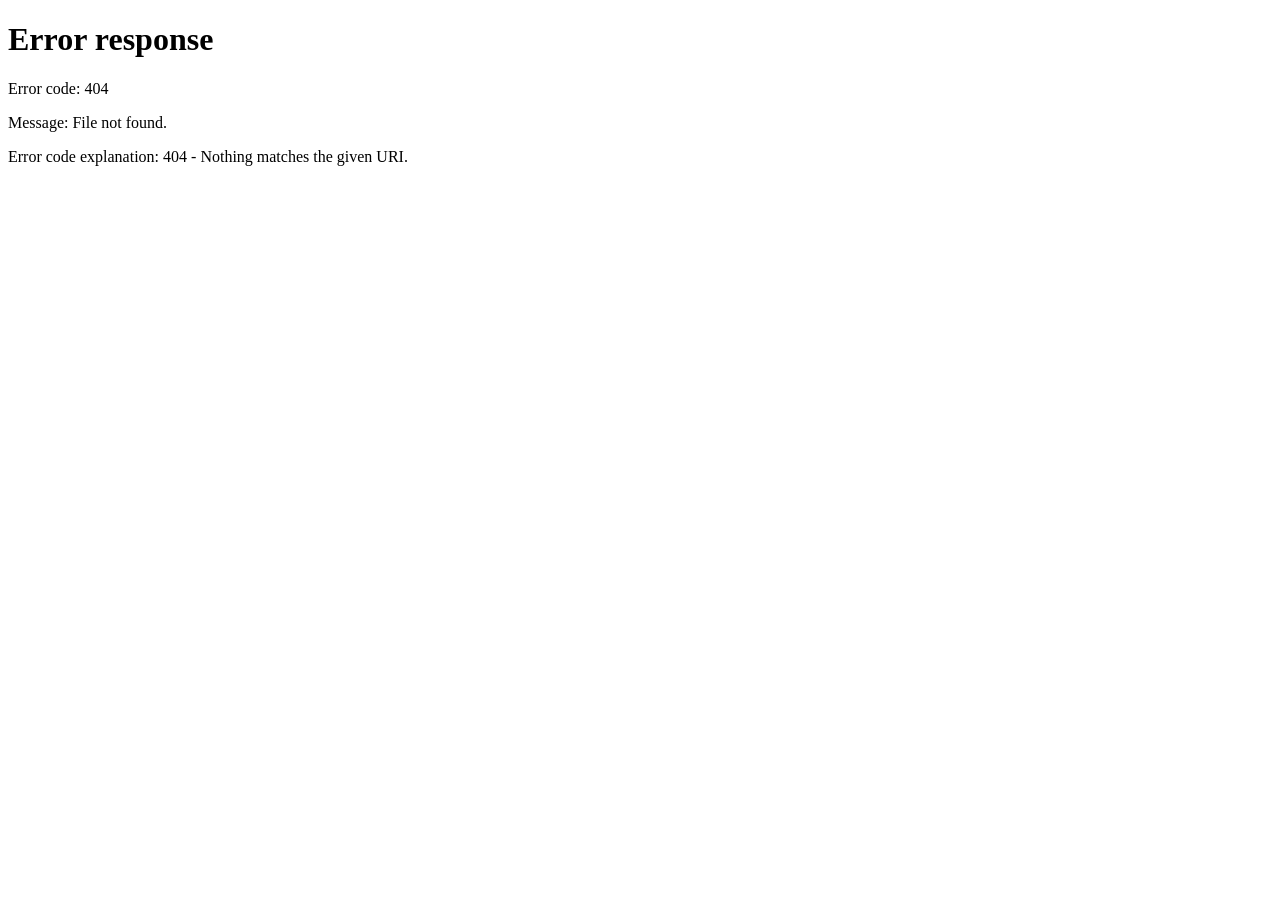
==== profile.html @ 440b8e1d "Create profile.html" ====
<!DOCTYPE html>
<html lang="en">
<head>
  <meta charset="UTF-8">
  <title>Student Profile | Geegstack University</title>
  <link rel="stylesheet" href="create.css">
  <style>
    .profile-container {
      max-width: 420px;
      margin: 100px auto;
      background: rgba(255, 255, 255, 0.7);
      padding: 30px 20px;
      border-radius: 20px;
      box-shadow: 0 0 15px rgba(0, 0, 0, 0.15);
      text-align: center;
      position: relative;
    }

    .avatar {
      font-size: 48px;
      display: flex;
      align-items: center;
      justify-content: center;
      background: white;
      width: 100px;
      height: 100px;
      margin: -80px auto 10px;
      border-radius: 50%;
      box-shadow: 0 4px 12px rgba(0,0,0,0.2);
      border: 3px solid #4ad;
    }

    .profile-data {
      text-align: left;
      margin-top: 20px;
    }

    .profile-data p {
      margin: 8px 0;
      font-size: 16px;
    }

    .logout-btn {
      margin-top: 20px;
      background: #f33;
    }

    .logout-btn:hover {
      background: #c00;
    }
  </style>
</head>
<body>

<!-- Sidebar Toggle Button -->
<div class="menu-icon" onclick="toggleSidebar()">☰</div>

<!-- Sidebar Menu -->
<div class="sidebar" id="sidebar">
  <a href="fees.html">💳 Fees</a>
  <a href="result.html">📊 Results</a>
  <a href="login.html">🚪 Logout</a>
</div>

<!-- Overlay -->
<div class="overlay" id="overlay" onclick="toggleSidebar()"></div>

<header>
  📘 Geegstack University
</header>

<div class="profile-container">
  <div class="avatar" id="avatar">🧑‍🎓</div>
  <h2 id="profileName">Student Name</h2>

  <div class="profile-data">
    <p><strong>Matric No:</strong> <span id="matric"></span></p>
    <p><strong>Email:</strong> <span id="email"></span></p>
    <p><strong>DOB:</strong> <span id="dob"></span></p>
    <p><strong>Gender:</strong> <span id="gender"></span></p>
    <p><strong>Bio:</strong> <span id="bio"></span></p>
  </div>

  <button class="logout-btn" onclick="logout()">Logout</button>
</div>

<footer>&copy; Geegstack University <span id="year"></span></footer>

<script>
  document.getElementById("year").textContent = new Date().getFullYear();

  // 🔐 Check if logged in
  const loggedIn = localStorage.getItem("isLoggedIn");
  const userEmail = localStorage.getItem("loggedInEmail");
  const userData = localStorage.getItem(userEmail);
  const user = userData ? JSON.parse(userData) : null;

  if (!loggedIn || !user) {
    alert("You must log in first.");
    window.location.href = "login.html";
  } else {
    document.getElementById("profileName").textContent = user.name;
    document.getElementById("matric").textContent = user.matric;
    document.getElementById("email").textContent = user.email;
    document.getElementById("dob").textContent = user.dob;
    document.getElementById("gender").textContent = user.gender;
    document.getElementById("bio").textContent = user.bio;
  }

  // 📂 Sidebar Toggle
  function toggleSidebar() {
    const sidebar = document.getElementById('sidebar');
    const overlay = document.getElementById('overlay');
    if (sidebar.style.left === '0px') {
      sidebar.style.left = '-250px';
      overlay.style.display = 'none';
    } else {
      sidebar.style.left = '0px';
      overlay.style.display = 'block';
    }
  }

  // 🚪 Logout Function
  function logout() {
    localStorage.removeItem("isLoggedIn");
    localStorage.removeItem("loggedInEmail");
    window.location.href = "login.html";
  }
</script>

</body>
</html>
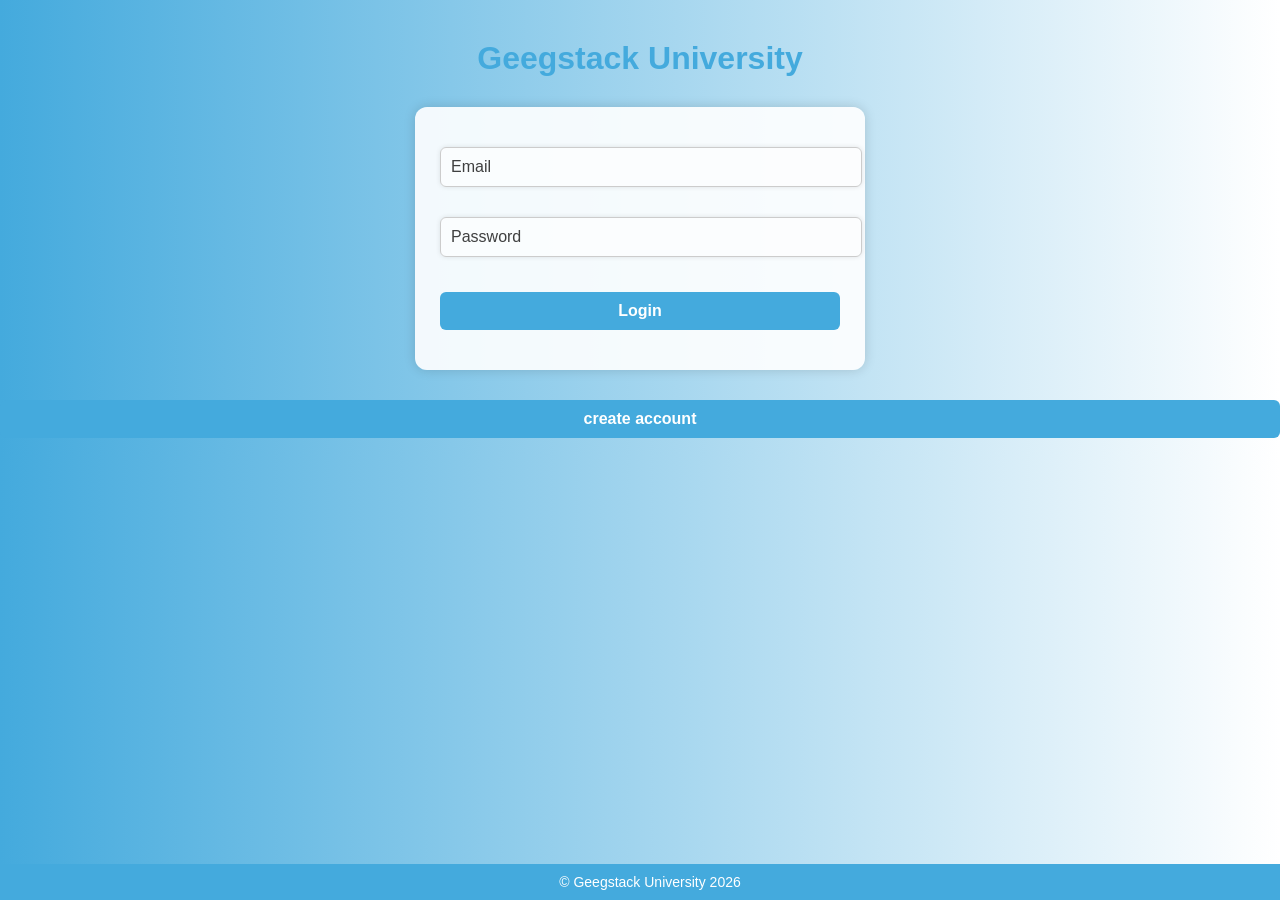
==== commit 32ab53e1: "Update profile.html" ====
--- a/profile.html
+++ b/profile.html
@@ -59,7 +59,7 @@
 <div class="sidebar" id="sidebar">
   <a href="fees.html">💳 Fees</a>
   <a href="result.html">📊 Results</a>
-  <a href="login.html">🚪 Logout</a>
+  <a href="index.html">🚪 Logout</a>
 </div>
 
 <!-- Overlay -->
@@ -97,7 +97,7 @@
 
   if (!loggedIn || !user) {
     alert("You must log in first.");
-    window.location.href = "login.html";
+    window.location.href = "index.html";
   } else {
     document.getElementById("profileName").textContent = user.name;
     document.getElementById("matric").textContent = user.matric;
--- a/create.css
+++ b/create.css
@@ -0,0 +1,128 @@
+/* Geegstack University Style */
+
+body {
+  margin: 0;
+  font-family: "Segoe UI", sans-serif;
+  background: #fefefe;
+  color: #222;
+}
+
+header, footer {
+  background-color: #4ad;
+  color: white;
+  padding: 10px 20px;
+  text-align: center;
+}
+
+header img {
+  height: 50px;
+  vertical-align: middle;
+}
+
+h1, h2 {
+  color: #4ad;
+}
+
+form {
+  max-width: 400px;
+  margin: 20px auto;
+  background: #fff;
+  padding: 20px;
+  border-radius: 12px;
+  box-shadow: 0 0 10px #ccc;
+}
+
+input, select, textarea, button {
+  width: 100%;
+  padding: 10px;
+  margin-top: 10px;
+  margin-bottom: 15px;
+  border: 1px solid #ccc;
+  border-radius: 8px;
+  font-size: 16px;
+}
+
+button {
+  background: #4ad;
+  color: white;
+  border: none;
+  cursor: pointer;
+  transition: background 0.3s;
+}
+
+button:hover {
+  background: #38a;
+}
+
+footer {
+  position: fixed;
+  width: 100%;
+  bottom: 0;
+  font-size: 14px;
+}
+.menu-icon {
+  font-size: 24px;
+  cursor: pointer;
+  padding: 10px 15px;
+  background: #4ad;
+  color: white;
+  position: fixed;
+  top: 10px;
+  left: 10px;
+  z-index: 1001;
+  border-radius: 6px;
+}
+
+.sidebar {
+  position: fixed;
+  top: 0;
+  left: -250px;
+  width: 220px;
+  height: 100%;
+  background-color: #4ad;
+  color: white;
+  padding-top: 60px;
+  transition: left 0.3s ease;
+  z-index: 1000;
+}
+
+.sidebar a {
+  display: block;
+  padding: 12px 20px;
+  color: white;
+  text-decoration: none;
+  font-weight: bold;
+}
+
+.sidebar a:hover {
+  background-color: #399;
+}
+
+.overlay {
+  position: fixed;
+  top: 0;
+  left: 0;
+  height: 100%;
+  width: 100%;
+  background: rgba(0,0,0,0.4);
+  display: none;
+  z-index: 999;
+}
+::placeholder {
+  color: #111; /* Dark placeholder text for visibility */
+  opacity: 0.8;
+}
+input {
+  color: #111;
+  background-color: rgba(255, 255, 255, 0.6);
+  border: none;
+  border-radius: 8px;
+  padding: 10px;
+  width: 100%;
+  margin-bottom: 15px;
+  box-shadow: 0 0 5px rgba(0,0,0,0.1);
+}
+header img {
+  height: 80px;
+  margin-top: 10px;
+}
